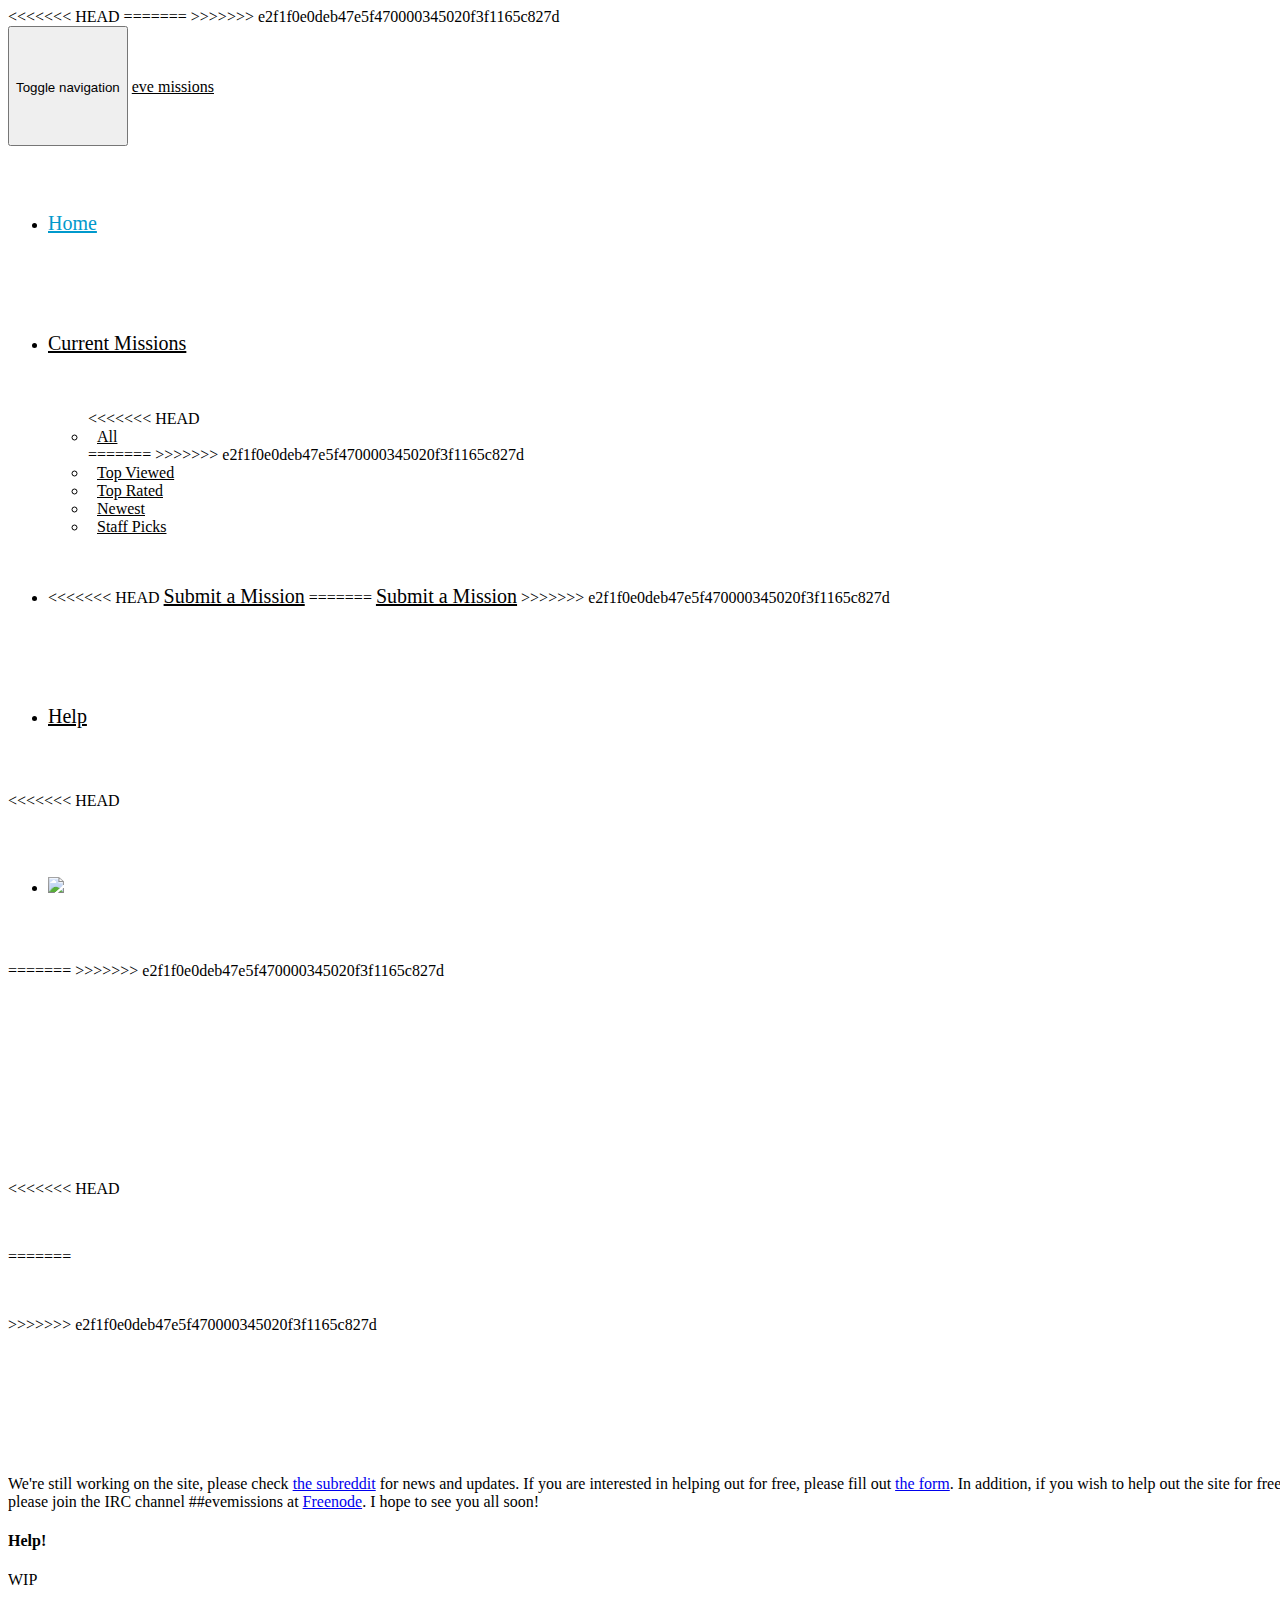
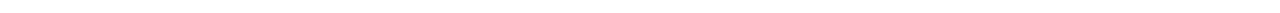
==== index.html @ 9224605a "PHP!" ====
<!DOCTYPE html>
<html lang="en">

<head>
    <link rel="icon" type="image/png" href="/img/favicon.ico?v=2">
    <meta name="google-site-verification" content="Z-sBx9d3kgXBU00XEDE6krv3-hik_uNqF2-amWunO3M" />
    <link href="/css/bootstrap.min.css?v=1" rel="stylesheet">
    <link href="/css/flat-ui.min.css?v=1.11" rel="stylesheet">
<<<<<<< HEAD
     <link href="/css/style.css?v=1.50" rel="stylesheet" />
=======
     <link href="/css/style.css?v=1.47" rel="stylesheet" />
>>>>>>> e2f1f0e0deb47e5f470000345020f3f1165c827d
    <meta charset="utf-8">
    <meta http-equiv="X-UA-Compatible" content="IE=edge">
    <meta name="viewport" content="width=device-width, initial-scale=1, user-scalable=no">
    <title>EVE Missions</title>
</head>

<body>
    <nav class="navbar navbar-inverse navbar-static-top" role="navigation">
        <div class="container">
            <div class="navbar-header">
                <button type="button" class="navbar-toggle collapsed" data-toggle="collapse" data-target="#navbar" aria-expanded="false" aria-controls="navbar">
                    <span class="sr-only">Toggle navigation</span>
                    <span class="icon-bar"></span>
                    <span class="icon-bar"></span>
                    <span class="icon-bar"></span>
                </button>
                <a href="/">
                    <!--<img src="/img/EM_logo.png?v=1.1" style="width: 50px; height: auto; float: left; margin-right: 9px; margin-top: 35px;">-->
                </a>
                <a href="/" class="navbar-brand">eve missions</a>
            </div>
            <div id="navbar" class="collapse navbar-collapse">
                <ul class="nav navbar-nav">
                    <li class="active"><a href="/">Home</a>
                    </li>
                    <li>
                        <a class="dropdown-toggle" data-toggle="dropdown" href="#">Current Missions</a>
                        <ul class="dropdown-menu">
<<<<<<< HEAD
                            <li><a href="/list.html">All</a>
                            </li>
=======
>>>>>>> e2f1f0e0deb47e5f470000345020f3f1165c827d
                            <li><a href="#">Top Viewed</a>
                            </li>
                            <li><a href="#">Top Rated</a>
                            </li>
                            <li><a href="#">Newest</a>
                            </li>
                            <li><a href="#">Staff Picks</a>
                            </li>
                        </ul>
                    </li>
                    <li>
<<<<<<< HEAD
                        <a href="/submit.html">Submit a Mission</a>
=======
                        <a href="/submit.php">Submit a Mission</a>
>>>>>>> e2f1f0e0deb47e5f470000345020f3f1165c827d
                    </li>
                    <li><a href="#help" data-toggle="modal">Help</a>
                    </li>
                </ul>
<<<<<<< HEAD
                <ul class="nav navbar-nav navbar-right">
                    <li><a href="https://login.eveonline.com/oauth/authorize/?response_type=code&redirect_uri=https://test.eve-missions.com&client_id=ea09a57ef06543fea25d389a07d0c4f4&scope=&state=evemissions"><img src="https://images.contentful.com/idjq7aai9ylm/4fSjj56uD6CYwYyus4KmES/4f6385c91e6de56274d99496e6adebab/EVE_SSO_Login_Buttons_Large_Black.png?w=270&h=45"></a>
                    </li>
                </ul>
=======
>>>>>>> e2f1f0e0deb47e5f470000345020f3f1165c827d
            </div>
        </div>
    </nav>
    <div class="container-fluid jumbotron text-center">
        <h1>eve missions</h1>
<<<<<<< HEAD
        <p style="font-family:lato">Player-created missions with ISK rewards</p>
=======
        <p>PLaYER-CREaTED MISSIONS WITH ISK REWaRDS</p>
>>>>>>> e2f1f0e0deb47e5f470000345020f3f1165c827d
    </div>
    <div class="container">
        <p>We're still working on the site, please check <a href="http://www.reddit.com/r/evemissions">the subreddit</a> for news and updates. If you are interested in helping out for free, please fill out <a href="http://goo.gl/forms/lbtmOQA2JQ">the form</a>. In addition, if you wish to help out the site for free, please join the IRC channel <b>##evemissions</b> at <a href="http://webchat.freenode.net">Freenode</a>. I hope to see you all soon!</p>
    </div>
    <div class="modal fade" id="help" role="dialog">
        <div class="modal-dialog">
            <div class="modal-content">
                <div class="modal-header">
                    <h4>Help!</h4>
                </div>
                <div class="modal-body">
                    <p>WIP</p>
                </div>
            </div>
        </div>
    </div>

    <!-- jQuery (necessary for Bootstrap's JavaScript plugins) -->
    <script src="https://ajax.googleapis.com/ajax/libs/jquery/1.11.1/jquery.min.js"></script>
    <!-- Include all compiled plugins (below), or include individual files as needed -->
    <script src="js/bootstrap.min.js"></script>
</body>

</html>
---- css/style.css ----
@font-face {
    font-family: 'eve_alphabold';
    src: url('/fonts/eve-webfont.eot');
    src: url('/fonts/eve-webfont.eot?#iefix') format('embedded-opentype'), url('/fonts/eve-webfont.woff2') format('woff2'), url('/fonts/eve-webfont.woff') format('woff'), url('/fonts/eve-webfont.ttf') format('truetype'), url('/fonts/eve-webfont.svg#eve_alphabold') format('svg');
    font-weight: normal;
    font-style: normal;
}
body {
    -webkit-font-smoothing: antialiased;
    -moz-font-smoothing: antialiased;
    font-smoothing: antialiased;
    text-rendering: optimizeLegibility;
    font-smooth: always;
    background-color: #FFF;
    color: #000 !important;
    font-weight: 100;
    overflow: scroll;
}
.navbar-inverse {
    background-color: #fff !important;
    margin-bottom: 0px !important;
}
.navbar-inverse .navbar-nav>.active>a,
.navbar-inverse .navbar-nav>.active>a:hover,
.navbar-inverse .navbar-nav>.active>a:focus,
.navbar-inverse .navbar-nav>.open>.dropdown-menu>li>a:hover,
.navbar-inverse .navbar-nav>.open>.dropdown-menu>li>a:focus,
.navbar-inverse .navbar-nav>.open>a,
.navbar-inverse .navbar-nav>.open>a:hover,
.navbar-inverse .navbar-nav>.open>a:focus,
.dropdown-menu li.active>a,
.dropdown-menu li.selected>a,
.dropdown-menu li.active>a.highlighted,
.dropdown-menu li.selected>a.highlighted,
.navbar-inverse .navbar-nav>li>a:hover,
.navbar-inverse .navbar-nav>li>a:focus,
.dropdown-toggle .caret:hover {
    color: #0099CC!important;
    background-color: rgba(0, 0, 0, 0)!important;
}
.navbar-brand,
.navbar-nav>li>a,
.navbar-inverse .navbar-toggle {
    line-height: 120px!important;
    height: 120px!important;
    padding-top: 0!important;
    color: #000 !important;
}
.navbar-inverse .navbar-nav > li > a {
    font-weight: 300;
    font-size: 20px!important;
}
.navbar-inverse .navbar-toggle:before {
    color: #000 !important;
}
.navbar-inverse .navbar-toggle:hover {
    color: #0099CC;
}
.navbar-brand {
    font-family: eve_alphabold !important;
}
.navbar-brand:hover {
<<<<<<< HEAD
    color: #000 !important;
=======
    color: #0099CC !important;
>>>>>>> e2f1f0e0deb47e5f470000345020f3f1165c827d
}
.dropdown-menu {
    margin-top: 7px !important;
    background-color: #fff !important;
}
.dropdown-menu > li > a {
    color: #000 !important;
    padding: 6px 9px !important;
}
.jumbotron {
    font-family: eve_alphabold !important;
    padding-top: 120px;
    background: url(/img/Rhea_opt.jpg?v=1);
    padding-bottom: 125px;
    background-size: cover;
    background-repeat: no-repeat;
    background-attachment: scroll;
    background-position: center;
}

.jumbotron-404 {
    font-family: eve_alphabold !important;
    padding-top: 120px;
    color: white;
    padding-bottom: 125px;
}

.jumbotron > * {
    color: #fff !important;
}
.modal-backdrop {
    z-index: 1020 !important;
}
.modal-dialog {
    z-index: 1040 !important;
}
html,
body {
    width: auto !important;
    overflow-x: hidden !important;
    margin-right: -10px;
}
.dropdown-menu li:first-child>a {
    border-radius: 4px !important;
    padding: 6px 9px !important;
<<<<<<< HEAD
}

.goback {
    color: green;
    -webkit-text-stroke-width: 2px;
    -webkit-text-stroke-color: black;
    font-size: 30px;
}

.goback:hover {
    color: #27AE60;
}

.gohome {
    -webkit-text-stroke-width: 2px;
    -webkit-text-stroke-color: black;
    color: red;
    font-size: 30px;
}

.gohome:hover {
    color: #ff4c4c;
=======
>>>>>>> e2f1f0e0deb47e5f470000345020f3f1165c827d
}
---- css/style.css ----
@font-face {
    font-family: 'eve_alphabold';
    src: url('/fonts/eve-webfont.eot');
    src: url('/fonts/eve-webfont.eot?#iefix') format('embedded-opentype'), url('/fonts/eve-webfont.woff2') format('woff2'), url('/fonts/eve-webfont.woff') format('woff'), url('/fonts/eve-webfont.ttf') format('truetype'), url('/fonts/eve-webfont.svg#eve_alphabold') format('svg');
    font-weight: normal;
    font-style: normal;
}
body {
    -webkit-font-smoothing: antialiased;
    -moz-font-smoothing: antialiased;
    font-smoothing: antialiased;
    text-rendering: optimizeLegibility;
    font-smooth: always;
    background-color: #FFF;
    color: #000 !important;
    font-weight: 100;
    overflow: scroll;
}
.navbar-inverse {
    background-color: #fff !important;
    margin-bottom: 0px !important;
}
.navbar-inverse .navbar-nav>.active>a,
.navbar-inverse .navbar-nav>.active>a:hover,
.navbar-inverse .navbar-nav>.active>a:focus,
.navbar-inverse .navbar-nav>.open>.dropdown-menu>li>a:hover,
.navbar-inverse .navbar-nav>.open>.dropdown-menu>li>a:focus,
.navbar-inverse .navbar-nav>.open>a,
.navbar-inverse .navbar-nav>.open>a:hover,
.navbar-inverse .navbar-nav>.open>a:focus,
.dropdown-menu li.active>a,
.dropdown-menu li.selected>a,
.dropdown-menu li.active>a.highlighted,
.dropdown-menu li.selected>a.highlighted,
.navbar-inverse .navbar-nav>li>a:hover,
.navbar-inverse .navbar-nav>li>a:focus,
.dropdown-toggle .caret:hover {
    color: #0099CC!important;
    background-color: rgba(0, 0, 0, 0)!important;
}
.navbar-brand,
.navbar-nav>li>a,
.navbar-inverse .navbar-toggle {
    line-height: 120px!important;
    height: 120px!important;
    padding-top: 0!important;
    color: #000 !important;
}
.navbar-inverse .navbar-nav > li > a {
    font-weight: 300;
    font-size: 20px!important;
}
.navbar-inverse .navbar-toggle:before {
    color: #000 !important;
}
.navbar-inverse .navbar-toggle:hover {
    color: #0099CC;
}
.navbar-brand {
    font-family: eve_alphabold !important;
}
.navbar-brand:hover {
<<<<<<< HEAD
    color: #000 !important;
=======
    color: #0099CC !important;
>>>>>>> e2f1f0e0deb47e5f470000345020f3f1165c827d
}
.dropdown-menu {
    margin-top: 7px !important;
    background-color: #fff !important;
}
.dropdown-menu > li > a {
    color: #000 !important;
    padding: 6px 9px !important;
}
.jumbotron {
    font-family: eve_alphabold !important;
    padding-top: 120px;
    background: url(/img/Rhea_opt.jpg?v=1);
    padding-bottom: 125px;
    background-size: cover;
    background-repeat: no-repeat;
    background-attachment: scroll;
    background-position: center;
}

.jumbotron-404 {
    font-family: eve_alphabold !important;
    padding-top: 120px;
    color: white;
    padding-bottom: 125px;
}

.jumbotron > * {
    color: #fff !important;
}
.modal-backdrop {
    z-index: 1020 !important;
}
.modal-dialog {
    z-index: 1040 !important;
}
html,
body {
    width: auto !important;
    overflow-x: hidden !important;
    margin-right: -10px;
}
.dropdown-menu li:first-child>a {
    border-radius: 4px !important;
    padding: 6px 9px !important;
<<<<<<< HEAD
}

.goback {
    color: green;
    -webkit-text-stroke-width: 2px;
    -webkit-text-stroke-color: black;
    font-size: 30px;
}

.goback:hover {
    color: #27AE60;
}

.gohome {
    -webkit-text-stroke-width: 2px;
    -webkit-text-stroke-color: black;
    color: red;
    font-size: 30px;
}

.gohome:hover {
    color: #ff4c4c;
=======
>>>>>>> e2f1f0e0deb47e5f470000345020f3f1165c827d
}
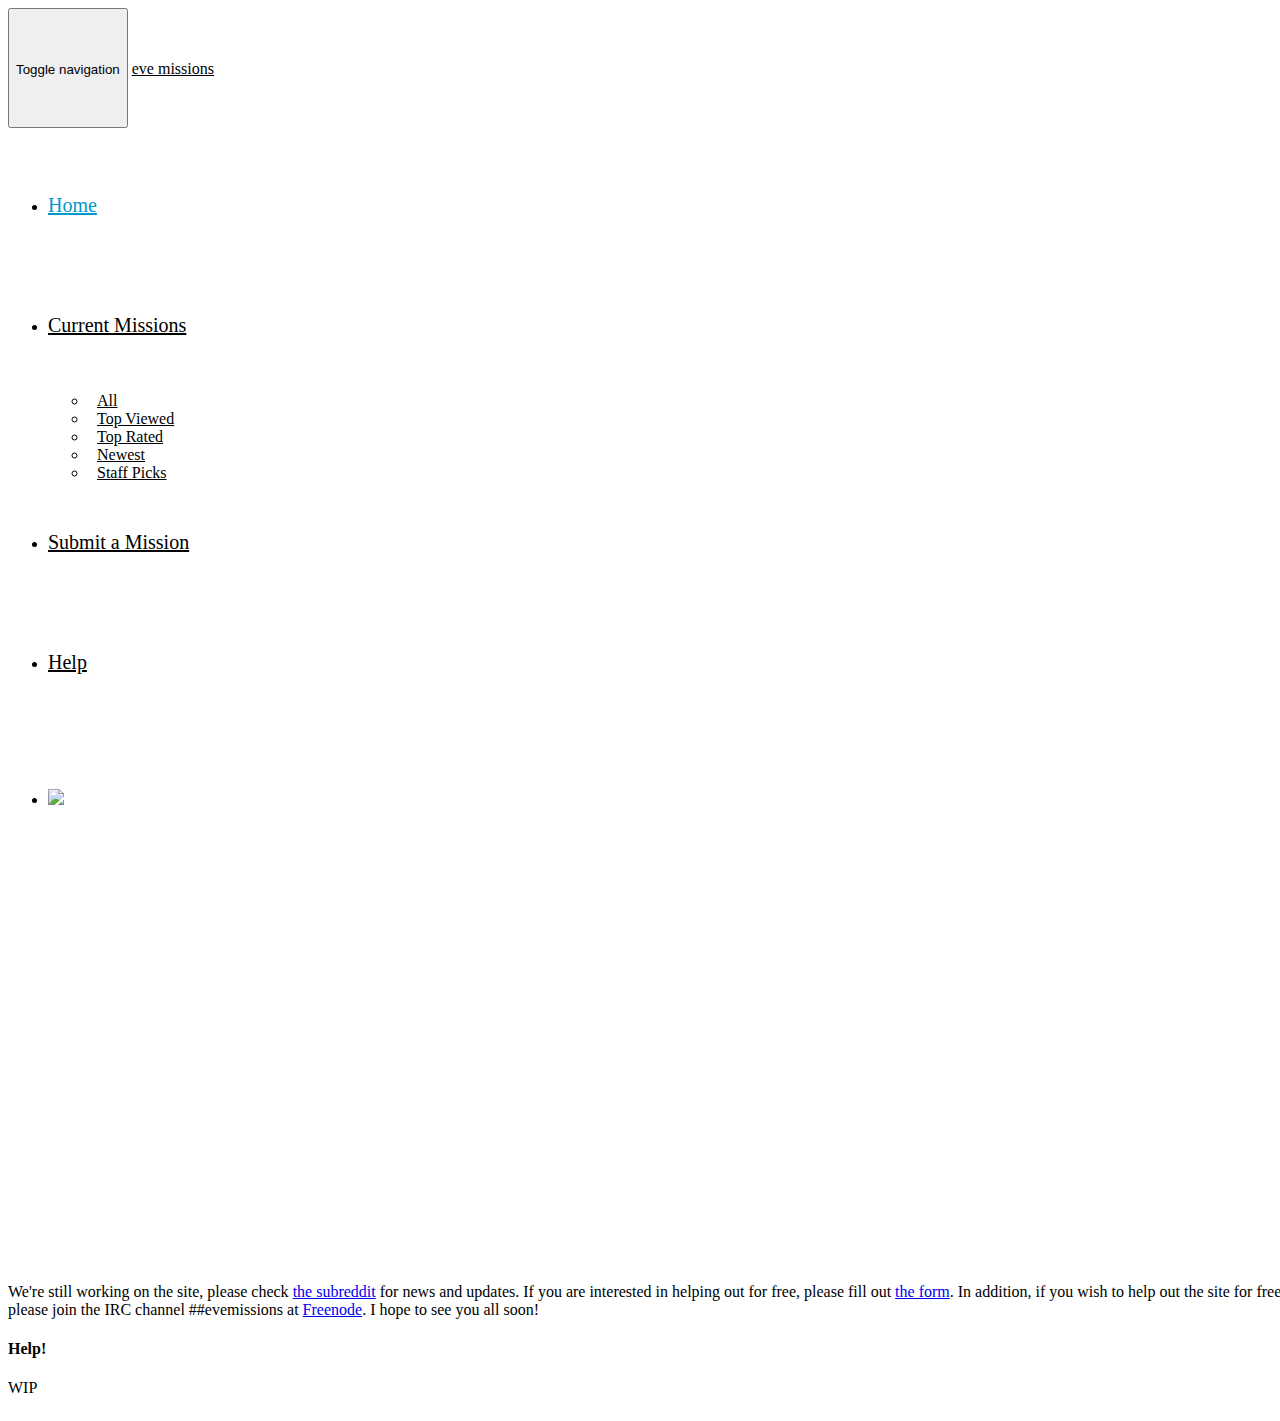
==== commit b2bab024: "Changed login page" ====
--- a/index.html
+++ b/index.html
@@ -6,11 +6,8 @@
     <meta name="google-site-verification" content="Z-sBx9d3kgXBU00XEDE6krv3-hik_uNqF2-amWunO3M" />
     <link href="/css/bootstrap.min.css?v=1" rel="stylesheet">
     <link href="/css/flat-ui.min.css?v=1.11" rel="stylesheet">
-<<<<<<< HEAD
      <link href="/css/style.css?v=1.50" rel="stylesheet" />
-=======
      <link href="/css/style.css?v=1.47" rel="stylesheet" />
->>>>>>> e2f1f0e0deb47e5f470000345020f3f1165c827d
     <meta charset="utf-8">
     <meta http-equiv="X-UA-Compatible" content="IE=edge">
     <meta name="viewport" content="width=device-width, initial-scale=1, user-scalable=no">
@@ -39,11 +36,8 @@
                     <li>
                         <a class="dropdown-toggle" data-toggle="dropdown" href="#">Current Missions</a>
                         <ul class="dropdown-menu">
-<<<<<<< HEAD
                             <li><a href="/list.html">All</a>
                             </li>
-=======
->>>>>>> e2f1f0e0deb47e5f470000345020f3f1165c827d
                             <li><a href="#">Top Viewed</a>
                             </li>
                             <li><a href="#">Top Rated</a>
@@ -55,32 +49,22 @@
                         </ul>
                     </li>
                     <li>
-<<<<<<< HEAD
                         <a href="/submit.html">Submit a Mission</a>
-=======
-                        <a href="/submit.php">Submit a Mission</a>
->>>>>>> e2f1f0e0deb47e5f470000345020f3f1165c827d
                     </li>
                     <li><a href="#help" data-toggle="modal">Help</a>
                     </li>
                 </ul>
-<<<<<<< HEAD
                 <ul class="nav navbar-nav navbar-right">
-                    <li><a href="https://login.eveonline.com/oauth/authorize/?response_type=code&redirect_uri=https://test.eve-missions.com&client_id=ea09a57ef06543fea25d389a07d0c4f4&scope=&state=evemissions"><img src="https://images.contentful.com/idjq7aai9ylm/4fSjj56uD6CYwYyus4KmES/4f6385c91e6de56274d99496e6adebab/EVE_SSO_Login_Buttons_Large_Black.png?w=270&h=45"></a>
+                    <li><a href="https://login.eveonline.com/oauth/authorize/?response_type=code&redirect_uri=https://test.eve-missions.com/auth/devauthcallback.php&client_id=ea09a57ef06543fea25d389a07d0c4f4&scope=&state=evemissions"><img src="https://images.contentful.com/idjq7aai9ylm/4fSjj56uD6CYwYyus4KmES/4f6385c91e6de56274d99496e6adebab/EVE_SSO_Login_Buttons_Large_Black.png?w=270&h=45"></a>
                     </li>
                 </ul>
-=======
->>>>>>> e2f1f0e0deb47e5f470000345020f3f1165c827d
             </div>
         </div>
     </nav>
     <div class="container-fluid jumbotron text-center">
         <h1>eve missions</h1>
-<<<<<<< HEAD
         <p style="font-family:lato">Player-created missions with ISK rewards</p>
-=======
         <p>PLaYER-CREaTED MISSIONS WITH ISK REWaRDS</p>
->>>>>>> e2f1f0e0deb47e5f470000345020f3f1165c827d
     </div>
     <div class="container">
         <p>We're still working on the site, please check <a href="http://www.reddit.com/r/evemissions">the subreddit</a> for news and updates. If you are interested in helping out for free, please fill out <a href="http://goo.gl/forms/lbtmOQA2JQ">the form</a>. In addition, if you wish to help out the site for free, please join the IRC channel <b>##evemissions</b> at <a href="http://webchat.freenode.net">Freenode</a>. I hope to see you all soon!</p>
